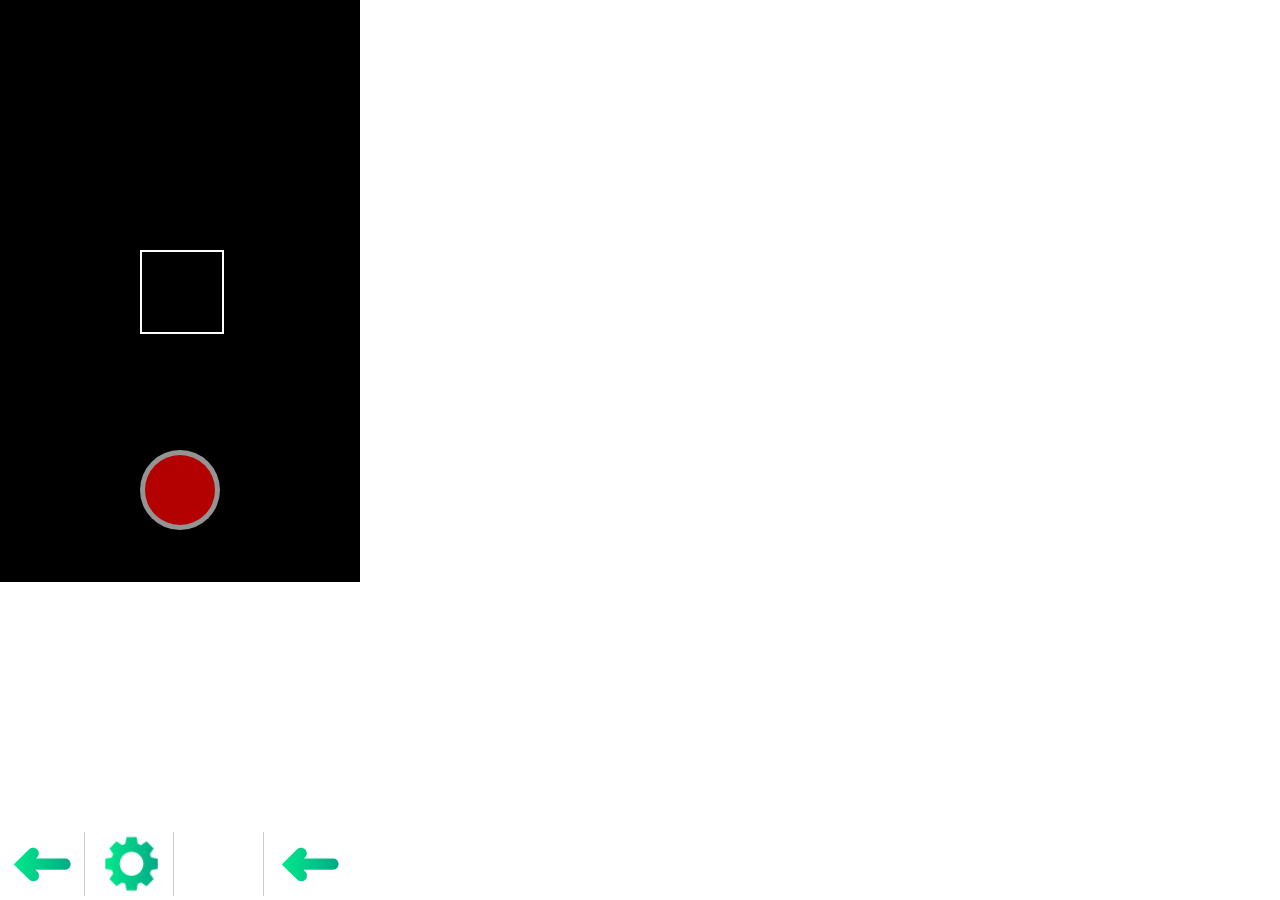
==== camera.html @ 9042c28a "links, pics, camera" ====
<html>
    <head>
        <title>Camera</title>
        <script src="js/jquery.min.js" type="text/javascript"></script>
        <link rel="stylesheet/less" type="text/css" href="style.less">
        <script src="js/less.min.js" type="text/javascript"></script>       

    </head>
    <body>
        <div class="container">
            <div class="camera-outer">
                    <div class="camera-fokus"></div>
                    <div class="camera-trigger-outer">
                        <div class="camera-trigger-inner"></div>
                    </div>
            </div>
            <!--<header>
                <div class="header-inner">
                    <div class="header-title">Event anlegen</div>
                    <div class="header-cog"><img src="imgs/cog.png" width="32" height="32"></div>
                    <div class="clearfix"></div>
                </div>
            </header>

            <form class="event-create-form-outer font">
                <input class="event-create-textinput" type="text" name="eventname">
                <div class="event-create-radio-toolbar">
                    <div class="event-create-radio-wrapper" for="radio-1">
                        <div class="event-create-radio-left switch-choosen" onClick="switchLeft();">PRIVAT</div>
                        <div class="event-create-radio-right switch-unchoosen" onClick="switchRight();">&OumlFFENTLICH</div>
                    </div>
                </div>
                <div class="event-create-friends-outer">
                    <ul>
                        <li class="untoggled" onClick="toggleFriends(0);"></li>
                        <li class="untoggled" onClick="toggleFriends(1);"></li>
                        <li class="untoggled" onClick="toggleFriends(2);"></li>
                        <li class="untoggled" onClick="toggleFriends(3);"></li>
                    </ul>
                </div>

                <input value="ERSTELLEN"class="event-create-submit" type="submit">
                
            </form>-->

            <nav>
                <div class="nav-btn"><a href="index.html"><img src="imgs/nav-5.png" width="64" height="64"></a></div>
                <div class="nav-btn"><img src="imgs/cog.png" width="64" height="64"></div>
                <div class="nav-btn"><img src="imgs/nav-dummy.png" width="64" height="64"></div>
                <div class="nav-btn"><img src="imgs/nav-5.png" width="64" height="64"></div>
            </nav>
        </div>
    </body>
</html>
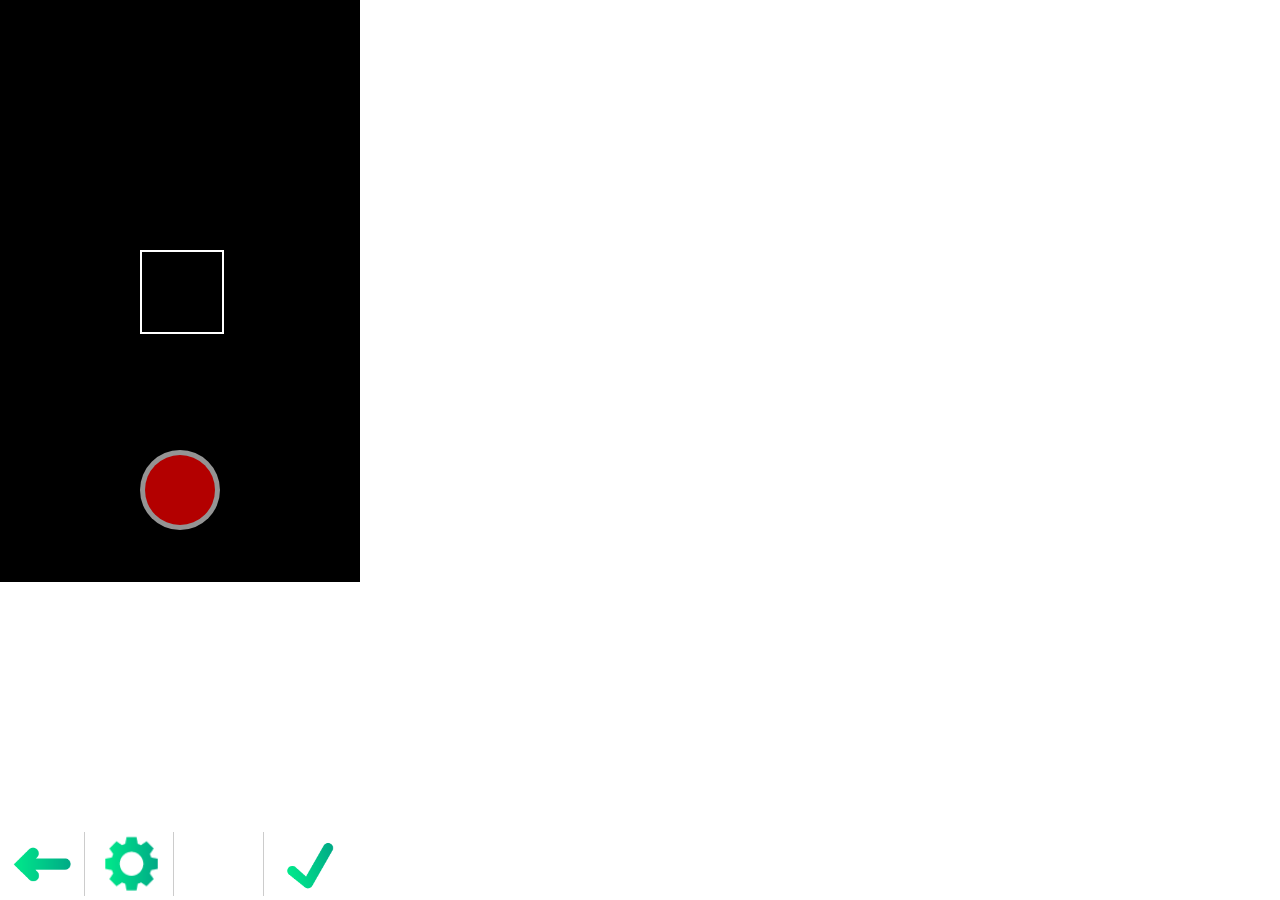
==== commit 18552acf: "links oder so" ====
--- a/camera.html
+++ b/camera.html
@@ -47,7 +47,7 @@
                 <div class="nav-btn"><a href="index.html"><img src="imgs/nav-5.png" width="64" height="64"></a></div>
                 <div class="nav-btn"><img src="imgs/cog.png" width="64" height="64"></div>
                 <div class="nav-btn"><img src="imgs/nav-dummy.png" width="64" height="64"></div>
-                <div class="nav-btn"><img src="imgs/nav-5.png" width="64" height="64"></div>
+                <div class="nav-btn"><img src="imgs/nav-check.png" width="64" height="64"></div>
             </nav>
         </div>
     </body>
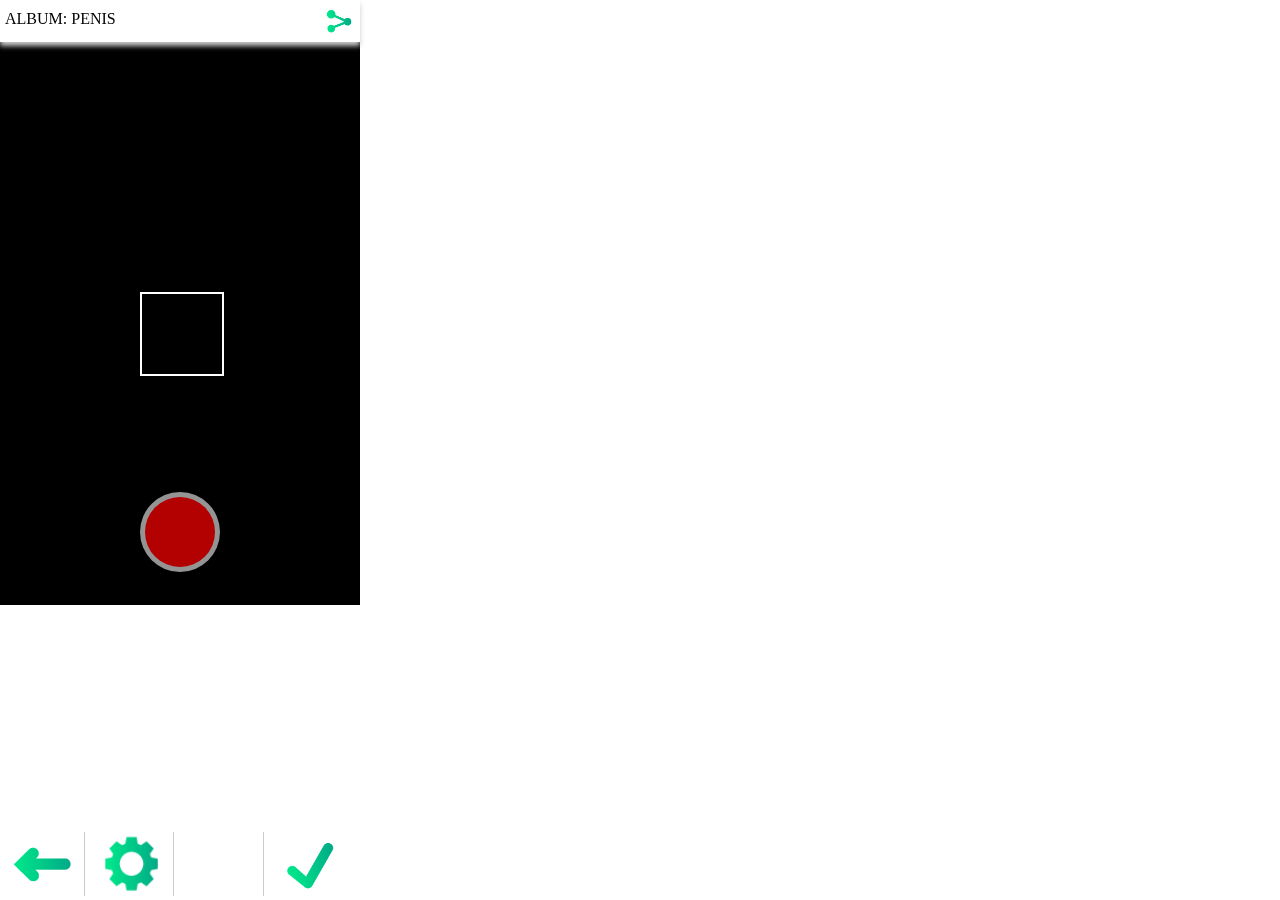
==== commit 013982a4: "bilderauswahl" ====
--- a/camera.html
+++ b/camera.html
@@ -8,46 +8,26 @@
     </head>
     <body>
         <div class="container">
-            <div class="camera-outer">
-                    <div class="camera-fokus"></div>
-                    <div class="camera-trigger-outer">
-                        <div class="camera-trigger-inner"></div>
-                    </div>
-            </div>
-            <!--<header>
+            <header>
                 <div class="header-inner">
-                    <div class="header-title">Event anlegen</div>
-                    <div class="header-cog"><img src="imgs/cog.png" width="32" height="32"></div>
+                    <div class="header-title">Album: Penis</div>
+                    <div class="header-cog"><img src="imgs/share.png" width="32" height="32"></div>
                     <div class="clearfix"></div>
                 </div>
-            </header>
-
-            <form class="event-create-form-outer font">
-                <input class="event-create-textinput" type="text" name="eventname">
-                <div class="event-create-radio-toolbar">
-                    <div class="event-create-radio-wrapper" for="radio-1">
-                        <div class="event-create-radio-left switch-choosen" onClick="switchLeft();">PRIVAT</div>
-                        <div class="event-create-radio-right switch-unchoosen" onClick="switchRight();">&OumlFFENTLICH</div>
-                    </div>
+            </header>   
+                     
+            <div class="camera-outer">
+                <div class="camera-fokus"></div>
+                <div class="camera-trigger-outer">
+                    <div class="camera-trigger-inner"></div>
                 </div>
-                <div class="event-create-friends-outer">
-                    <ul>
-                        <li class="untoggled" onClick="toggleFriends(0);"></li>
-                        <li class="untoggled" onClick="toggleFriends(1);"></li>
-                        <li class="untoggled" onClick="toggleFriends(2);"></li>
-                        <li class="untoggled" onClick="toggleFriends(3);"></li>
-                    </ul>
-                </div>
-
-                <input value="ERSTELLEN"class="event-create-submit" type="submit">
-                
-            </form>-->
+            </div>            
 
             <nav>
                 <div class="nav-btn"><a href="index.html"><img src="imgs/nav-5.png" width="64" height="64"></a></div>
                 <div class="nav-btn"><img src="imgs/cog.png" width="64" height="64"></div>
                 <div class="nav-btn"><img src="imgs/nav-dummy.png" width="64" height="64"></div>
-                <div class="nav-btn"><img src="imgs/nav-check.png" width="64" height="64"></div>
+                <div class="nav-btn"><a href="snapshots.html"><img src="imgs/nav-check.png" width="64" height="64"></a></div>
             </nav>
         </div>
     </body>
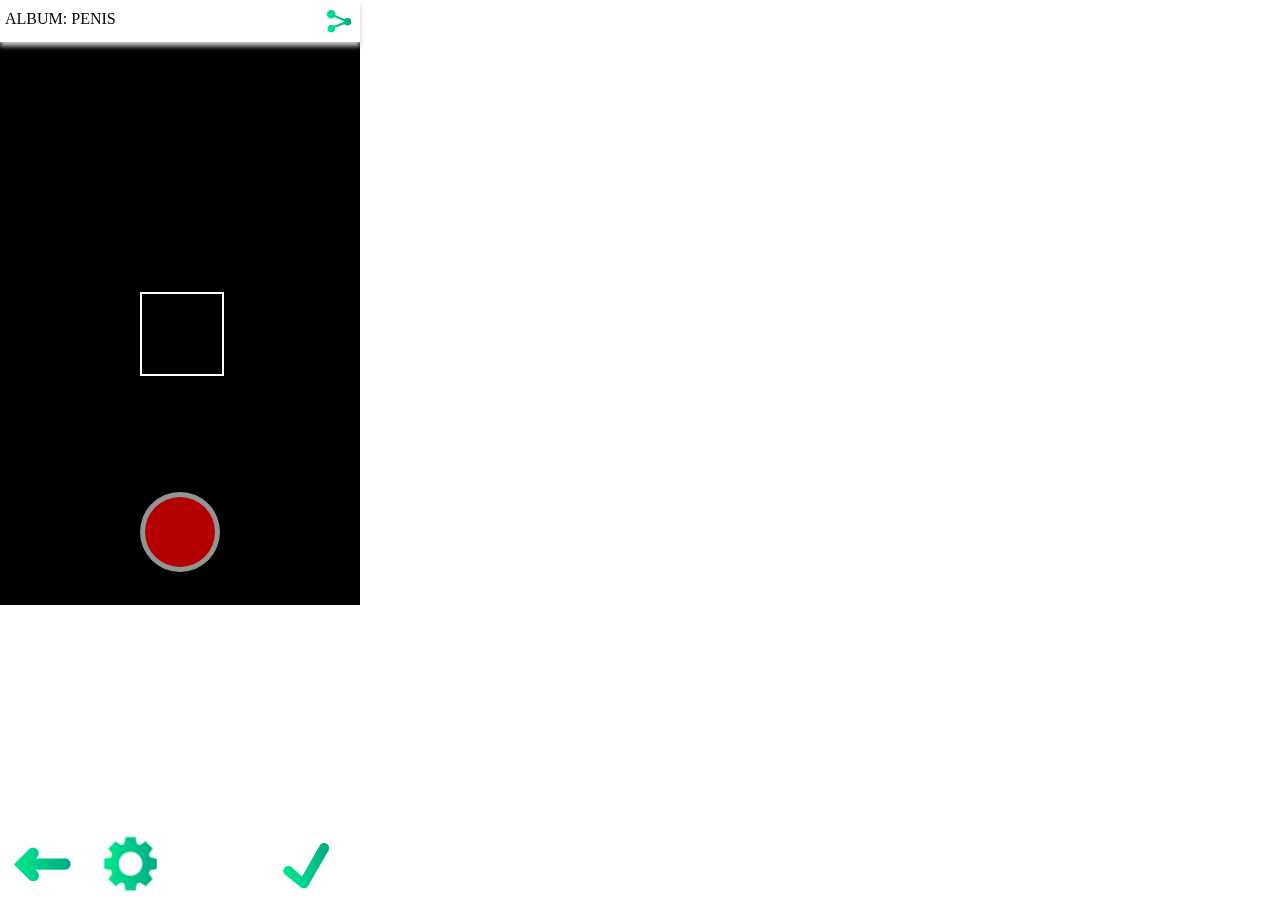
==== commit 2813075e: "some other changes" ====
--- a/camera.html
+++ b/camera.html
@@ -2,7 +2,7 @@
     <head>
         <title>Camera</title>
         <script src="js/jquery.min.js" type="text/javascript"></script>
-        <link rel="stylesheet/less" type="text/css" href="style.less">
+        <link rel="stylesheet" type="text/css" href="style.css">
         <script src="js/less.min.js" type="text/javascript"></script>       
 
     </head>
--- a/style.css
+++ b/style.css
@@ -0,0 +1,371 @@
+body {
+  padding: 0;
+  margin: 0;
+  .font;
+}
+
+.font {
+  font-family: Kalinga, sans-serif;
+}
+
+.container {
+  margin-top: 42px;
+  width:360px;
+  height:640px;
+  position: relative;
+  overflow-x:hidden;
+}
+
+header {
+  position: relative;  
+}
+
+header .header-inner {
+  position: fixed;
+  background: white;
+  -webkit-box-shadow: 0 4px 5px #ccc;
+  -moz-box-shadow: 0 4px 5px #ccc;
+  box-shadow: 0 4px 5px #ccc;
+  top:0;
+  width: 360px;
+  z-index: 999;    
+}
+
+header .header-inner .header-title {
+  float:left;
+  text-transform: uppercase;
+  font-family: Kalinga;
+  margin-top: 5px;
+  padding: 5px 5px;
+}
+
+header .header-inner .header-cog {
+  float:right;
+  padding: 5px 5px;
+}
+
+form.event-create-form-outer {
+  margin:50px 0 0 0;  
+}
+
+form.event-create-form-outer .event-create-textinput{
+  width:80%;
+  margin:0 0 0 10%;
+}
+form.event-create-form-outer a{
+  text-decoration: none;
+  color:white;  
+}  
+
+form.event-create-form-outer a .event-create-submit{
+  width:80%;
+  height:40px;
+  margin:30px 0 0 10%;
+  text-align:center;
+  line-height:40px;
+  color:white;
+  border-radius:5px;
+  border:none;
+  cursor:pointer;
+  background: #00e98b; /* Old browsers */
+  /* IE9 SVG, needs conditional override of 'filter' to 'none' */
+  background: url([data-uri]);
+  background: -moz-linear-gradient(left,  #00e98b 0%, #00aa86 100%); /* FF3.6+ */
+  background: -webkit-gradient(linear, left top, right top, color-stop(0%,#00e98b), color-stop(100%,#00aa86)); /* Chrome,Safari4+ */
+  background: -webkit-linear-gradient(left,  #00e98b 0%,#00aa86 100%); /* Chrome10+,Safari5.1+ */
+  background: -o-linear-gradient(left,  #00e98b 0%,#00aa86 100%); /* Opera 11.10+ */
+  background: -ms-linear-gradient(left,  #00e98b 0%,#00aa86 100%); /* IE10+ */
+  background: linear-gradient(to right,  #00e98b 0%,#00aa86 100%); /* W3C */
+  filter: progid:DXImageTransform.Microsoft.gradient( startColorstr='#00e98b', endColorstr='#00aa86',GradientType=1 ); /* IE6-8 */
+}
+
+form.event-create-form-outer .event-create-radio-toolbar{
+  width:80%;
+  height:20px;
+  margin:30px 0 0 10%;
+  border:1px solid #00aa86;
+  border-radius: 5px;
+}
+
+form.event-create-form-outer .event-create-radio-toolbar .event-create-radio-left {
+  width:50%;
+  height:20px;
+  float:left;
+  border-radius: 4px 0 0 4px;
+  text-align:center;
+  cursor:pointer;
+}
+form.event-create-form-outer .event-create-radio-toolbar .event-create-radio-right {
+  width:50%;
+  height:20px;
+  float:left;
+  border-radius: 0 4px 4px 0;
+  text-align:center; 
+  cursor:pointer;      
+}
+
+form.event-create-form-outer .event-create-friends-outer{
+  width:80%;
+  height:100px;
+  margin:30px 0 0 10%;
+  overflow:scroll;
+  overflow-y: hidden;  
+}
+
+form.event-create-form-outer .event-create-friends-outer ul {
+  height:100px;
+  width:440px;
+  list-style:none;
+  margin:0;
+  padding:0;  
+}
+
+form.event-create-form-outer .event-create-friends-outer ul li {
+  width:100px;
+  height:100px;
+  margin:0 5px 0 5px;
+  float:left;       
+  background-size:100px 100px;
+}
+
+.untoggled {
+  background-image:url(imgs/platzhalter.png);
+}
+
+.toggled {
+  background-image:url(imgs/platzhalter2.png);
+}
+
+.switch-choosen {
+  background: #00e98b; /* Old browsers */
+  /* IE9 SVG, needs conditional override of 'filter' to 'none' */
+  background: url([data-uri]);
+  background: -moz-linear-gradient(left,  #00e98b 0%, #00aa86 100%); /* FF3.6+ */
+  background: -webkit-gradient(linear, left top, right top, color-stop(0%,#00e98b), color-stop(100%,#00aa86)); /* Chrome,Safari4+ */
+  background: -webkit-linear-gradient(left,  #00e98b 0%,#00aa86 100%); /* Chrome10+,Safari5.1+ */
+  background: -o-linear-gradient(left,  #00e98b 0%,#00aa86 100%); /* Opera 11.10+ */
+  background: -ms-linear-gradient(left,  #00e98b 0%,#00aa86 100%); /* IE10+ */
+  background: linear-gradient(to right,  #00e98b 0%,#00aa86 100%); /* W3C */
+  filter: progid:DXImageTransform.Microsoft.gradient( startColorstr='#00e98b', endColorstr='#00aa86',GradientType=1 ); /* IE6-8 */
+  color:white;
+}
+
+.switch-unchoosen {
+  background:white;
+  color:#00aa86; 
+}
+
+.camera-outer {
+  background:black;
+  margin:0 0 0 0;
+  width:100%;
+  height:88%;  
+}
+
+.camera-outer .camera-fokus{
+  position: absolute;
+  margin:250px 0 0 140px;
+  width:80px;
+  height:80px;
+  border:2px solid white;
+}
+.camera-outer .camera-trigger-outer{
+  width:80px;
+  height:80px;
+  border-radius:80px;
+  position:absolute;
+  background:lightgrey;
+  opacity:0.7;
+  margin:450px 0 0 140px;  
+}
+
+.camera-outer .camera-trigger-outer .camera-trigger-inner{
+  width:70px;
+  height:70px;
+  border-radius:70px;
+  background:red;
+  margin:5px 0 0 5px;
+  cursor:pointer;
+}
+
+.start-elem-outer {
+  border-top: 1px solid #ccc;  
+}
+
+.start-elem-outer .start-elem-icon {
+  float:left;
+}
+.start-elem-outer .start-elem-text {
+  font-family: Kalinga, sans-serif;
+  font-size: 11px;
+  width: 200px;
+  padding: 10px;
+  float:left;
+}
+.start-elem-outer .start-elem-btn {
+  float:left;
+  padding: 10px;
+}
+
+.start-elem-outer .inner {
+  padding: 20px 10px;
+  border-bottom: 1px solid #ccc;  
+}
+
+.start-elem-outer .inner &.active {
+  border-bottom: 5px solid #00e98b;
+  box-shadow: 0 4px 6px #ccc;
+}
+
+.start-elem-outer .start-elem-hidden {
+  display: none;
+  padding-top: 10px;
+}
+
+.start-elem-outer .start-elem-hidden .start-elem-album {
+  padding: 10px;
+  position: relative;
+  border-bottom: 1px solid #ccc ;  
+}
+
+.start-elem-outer .start-elem-hidden .start-elem-album .album-info {
+  display: inline-block;
+  width: 150px;
+  vertical-align: top;  
+}
+
+.start-elem-outer .start-elem-hidden .start-elem-album .album-info .title {
+  font-weight: bold;
+  .font;
+}
+.start-elem-outer .start-elem-hidden .start-elem-album .album-info .people {
+  .font();
+  font-size: 11px;
+  color: #ccc;
+}
+.start-elem-outer .start-elem-hidden .start-elem-album .album-info .updates {
+  background: #c4762d;
+  background: -moz-linear-gradient(-45deg,  #c4762d 0%, #d13a04 29%, #ff1616 74%);
+  background: -webkit-gradient(linear, left top, right bottom, color-stop(0%,#c4762d), color-stop(29%,#d13a04), color-stop(74%,#ff1616));
+  background: -webkit-linear-gradient(-45deg,  #c4762d 0%,#d13a04 29%,#ff1616 74%);
+  background: -o-linear-gradient(-45deg,  #c4762d 0%,#d13a04 29%,#ff1616 74%);
+  background: -ms-linear-gradient(-45deg,  #c4762d 0%,#d13a04 29%,#ff1616 74%);
+  background: linear-gradient(135deg,  #c4762d 0%,#d13a04 29%,#ff1616 74%);
+  filter: progid:DXImageTransform.Microsoft.gradient( startColorstr='#c4762d', endColorstr='#ff1616',GradientType=1 );
+  border-radius: 5px;
+  color: white;
+  padding: 0px 25px;
+  display: inline-block;
+  .font;
+}
+
+.start-elem-outer .start-elem-hidden .start-elem-album .album-images {
+  display: inline-block;
+  position: relative;
+  height: 100px;
+  width: 185px;
+  overflow: scroll;
+  overflow-y: hidden;
+}
+
+.start-elem-outer .start-elem-hidden .start-elem-album .album-images .image-scroll {
+    width: 450px;    
+}
+
+.start-elem-outer .start-elem-hidden .start-elem-album .album-images .image-scroll img {
+  display: inline-block;
+}
+
+nav {
+  background: rgba(255,255,255,0.8);
+  position: fixed;
+  bottom:0;
+  left:0;  
+}
+
+nav .nav-btn {
+    display: inline-block;
+    width: 84px;
+    text-align:center;    
+}
+
+nav .nav-btn &:not(:last-child) {
+  border-right: 1px solid #ccc;
+}
+
+.clearfix {
+  clear: both;
+}
+
+.add-filter-outer {
+  padding: 10px;  
+}
+
+.add-filter-outer a {
+  text-decoration: none;
+}
+
+.filters-outer {
+  display: none;  
+}
+
+.filters-outer a {
+  display: inline-block;
+  padding: 5px 10px;
+  text-decoration: none;
+  background: #00aa86;
+  border-radius: 5px;
+  color: white;
+  font-weight: bold;
+}
+.filters-outer a.active {
+  background: #00e98b; 
+}
+
+.filters-outer a.active &:after {
+  content: " ✓";
+}
+
+
+.album-list-outer {
+  width: 49%;
+  display: inline-block;
+  text-transform: uppercase;
+  position: relative; 
+}
+
+.album-list-outer .shared {
+  position: absolute;
+  top:0px;
+  right:0px;
+}
+.album-list-outer .info {
+  position: absolute;
+  bottom: 0px;
+  left:0;
+  background: rgba(255,255,255,0.8);
+  width: 97%%;
+  padding-left: 5px;
+  padding-top: 5px;
+  padding-bottom: 5px;
+  border-bottom: 1px solid #ccc;
+}
+
+.search-input {
+  margin-top: 10px;
+  margin-bottom: 10px;
+  width: 85%;
+  padding: 5px;
+}
+.search-symbol {
+  vertical-align: middle;
+}
+
+#side-album {
+  background-image:url(imgs/album.png);
+  width:50px;
+  height:525px;
+  position:fixed;
+  z-index:2;
+  margin:-632px 0 0 294px;
+}
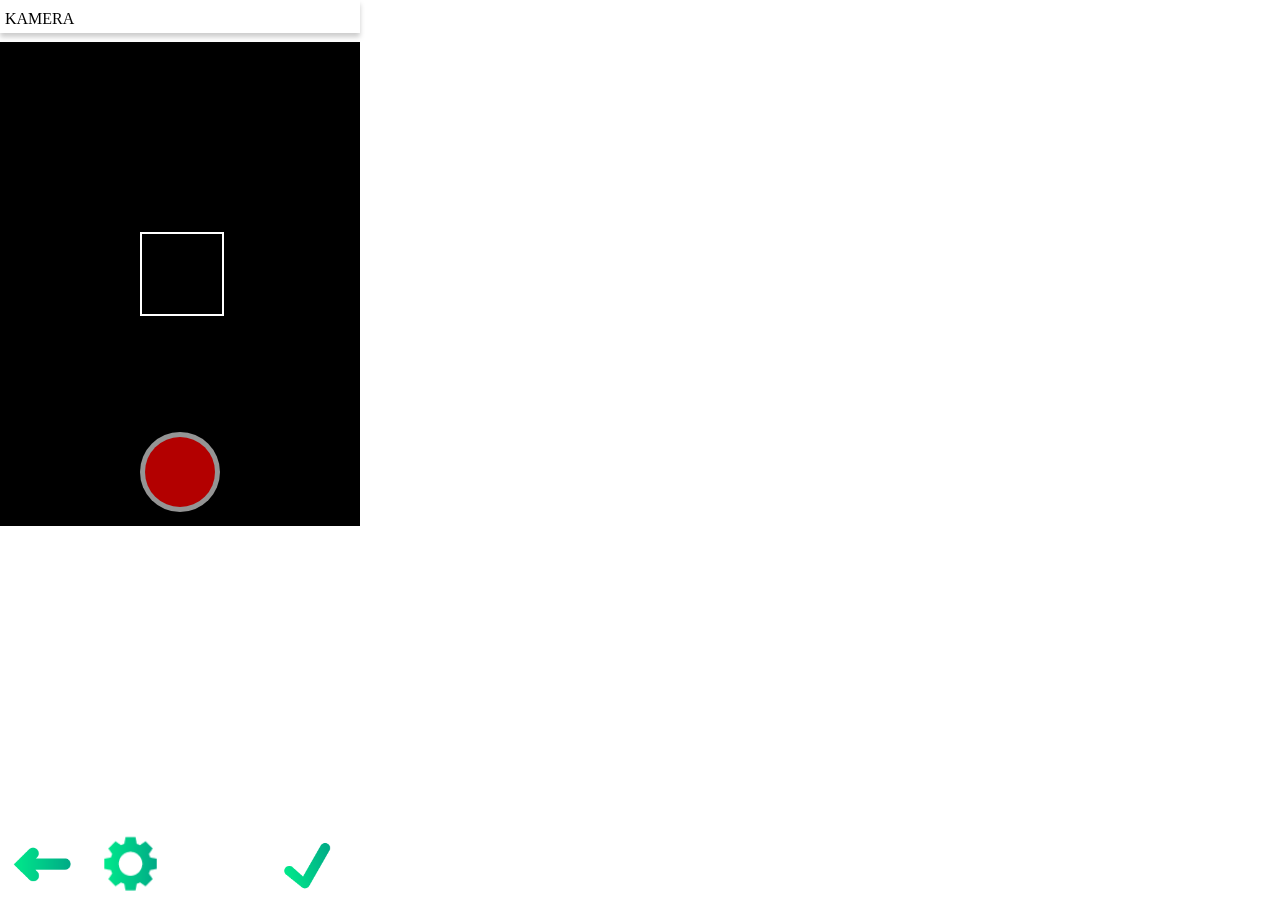
==== commit 1e5378e5: "checkliste abgearbeitet" ====
--- a/camera.html
+++ b/camera.html
@@ -10,11 +10,11 @@
         <div class="container">
             <header>
                 <div class="header-inner">
-                    <div class="header-title">Album: Penis</div>
-                    <div class="header-cog"><img src="imgs/share.png" width="32" height="32"></div>
+                    <div class="header-title">Kamera</div>
+                    <!--<div class="header-cog"><img src="imgs/share.png" width="32" height="32"></div>-->
                     <div class="clearfix"></div>
                 </div>
-            </header>   
+            </header> 
                      
             <div class="camera-outer">
                 <div class="camera-fokus"></div>
--- a/style.css
+++ b/style.css
@@ -1,17 +1,13 @@
 body {
   padding: 0;
   margin: 0;
-  .font;
-}
-
-.font {
   font-family: Kalinga, sans-serif;
 }
 
 .container {
   margin-top: 42px;
   width:360px;
-  height:640px;
+  height:550px;
   position: relative;
   overflow-x:hidden;
 }
@@ -159,12 +155,12 @@
   background:black;
   margin:0 0 0 0;
   width:100%;
-  height:88%;  
+  height:484px;  
 }
 
 .camera-outer .camera-fokus{
   position: absolute;
-  margin:250px 0 0 140px;
+  margin:190px 0 0 140px;
   width:80px;
   height:80px;
   border:2px solid white;
@@ -176,7 +172,7 @@
   position:absolute;
   background:lightgrey;
   opacity:0.7;
-  margin:450px 0 0 140px;  
+  margin:390px 0 0 140px;  
 }
 
 .camera-outer .camera-trigger-outer .camera-trigger-inner{
@@ -354,6 +350,7 @@
 .search-input {
   margin-top: 10px;
   margin-bottom: 10px;
+  margin-left:10px;
   width: 85%;
   padding: 5px;
 }
@@ -363,9 +360,89 @@
 
 #side-album {
   background-image:url(imgs/album.png);
-  width:50px;
-  height:525px;
+  background-size:35px 485px;
+  width:35px;
+  height:485px;
   position:fixed;
   z-index:2;
-  margin:-632px 0 0 294px;
-}
+  margin:-550px 0 0 309px;
+}
+
+#fake-album {
+  width:325px;
+  height:485px;
+  background:#FFF;
+  position:fixed;
+  z-index:2;
+  margin:-550px 0 0 343px;
+  display:none;
+}
+
+#fake-album .images-outer {
+  overflow-y:scroll;
+  width:326px;
+  height:485px;
+  display:none;
+}
+
+.edit-event-outer {
+  height:485px;
+  overflow-y:scroll;
+}
+
+.view-album-list {
+  height:485px;
+  overflow-y:scroll;
+}
+
+#printOverlay {
+  width:280px;
+  height:180px;
+  background:#FFF;
+  position:absolute;
+  z-index:4;
+  margin:-400px 0 0 30px;
+  padding:10px;
+  display:none;
+}
+
+#printOverlay a {
+  text-decoration: none;
+  color:#000;
+}
+
+#printOverlay p {
+  margin:5px;
+  font-size:18px; 
+}
+
+#printOverlay div {
+  float:left;
+  width:130px;
+  height:40px;
+  background:blue;
+  text-align:center;
+  line-height:40px;
+  margin:70px 5px 0 5px;
+  cursor:pointer;
+
+  background: url([data-uri]);
+  background: -moz-linear-gradient(left,  #00e98b 0%, #00aa86 100%); /* FF3.6+ */
+  background: -webkit-gradient(linear, left top, right top, color-stop(0%,#00e98b), color-stop(100%,#00aa86)); /* Chrome,Safari4+ */
+  background: -webkit-linear-gradient(left,  #00e98b 0%,#00aa86 100%); /* Chrome10+,Safari5.1+ */
+  background: -o-linear-gradient(left,  #00e98b 0%,#00aa86 100%); /* Opera 11.10+ */
+  background: -ms-linear-gradient(left,  #00e98b 0%,#00aa86 100%); /* IE10+ */
+  background: linear-gradient(to right,  #00e98b 0%,#00aa86 100%); /* W3C */
+  filter: progid:DXImageTransform.Microsoft.gradient( startColorstr='#00e98b', endColorstr='#00aa86',GradientType=1 ); /* IE6-8 */
+  border-radius:5px;
+}
+
+#searchbarOverlay {
+  width:340px;
+  height:50px;
+  background:white;
+  position: absolute;
+  z-index:4;
+  margin:0 0 0 0;
+  display:none;
+}